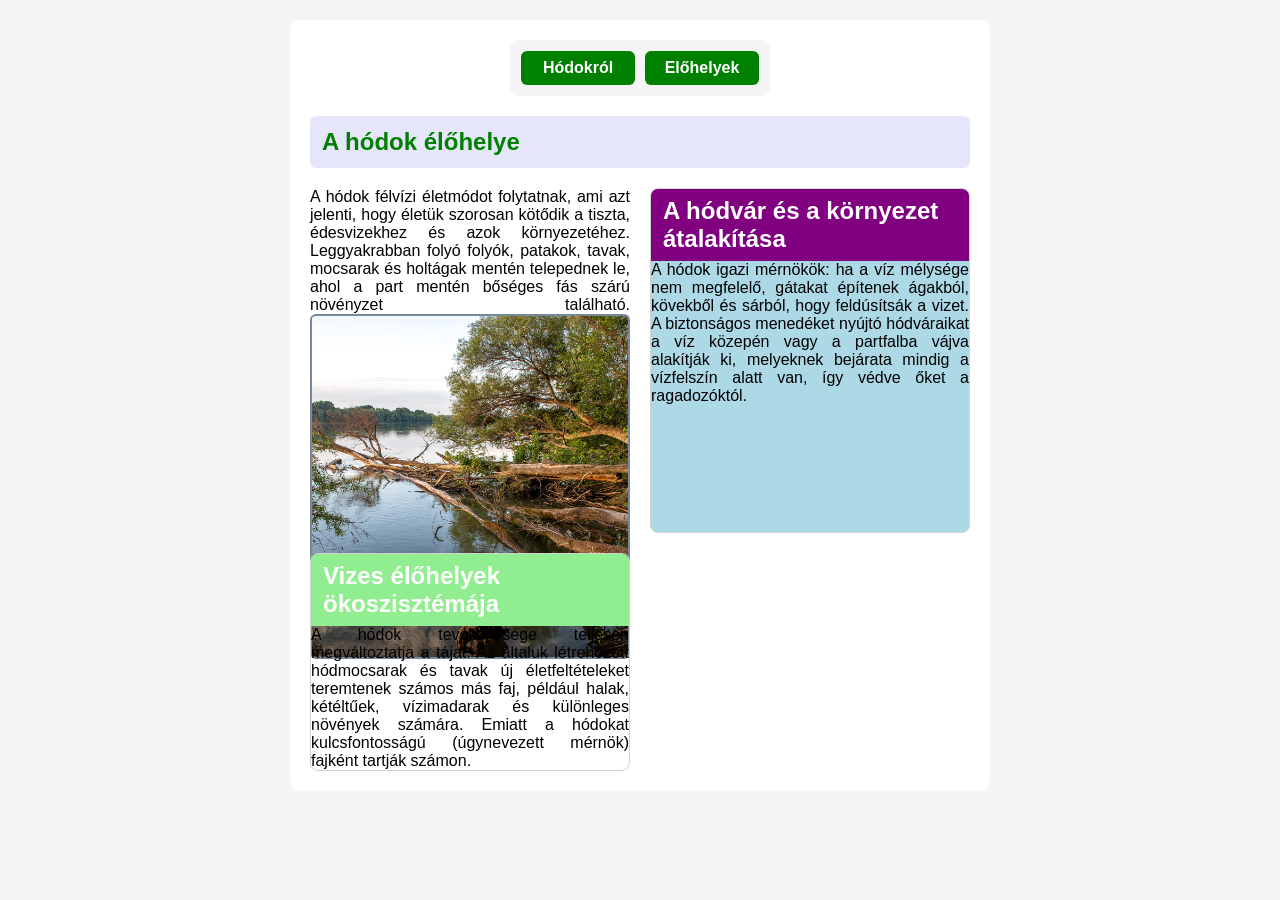
==== elohely.html @ 4e619b02 "masodikoldal" ====
<!DOCTYPE html>
<html lang="hu">
  <head>
    <meta charset="UTF-8" />
    <meta name="viewport" content="width=device-width, initial-scale=1.0" />
    <meta name="description" content="Hódók környezete" />
    <meta name="keywords" content="Hód, Hódok környezete, Hódok élőhelye" />
    <link rel="stylesheet" href="hod.css" />
    <title>Zsinkai Kristóf</title>
  </head>

  <body>
    <div class="container">
      <div class="fejléc">
        <a href="index.html">Hódokról</a>
        <a href="#">Előhelyek</a>
    
      </div>
      <h1>A hódok élőhelye</h1>
      <div class="tartalom">
        <p>
            A hódok félvízi életmódot folytatnak, ami azt jelenti, hogy életük szorosan kötődik a tiszta, édesvizekhez és azok környezetéhez. Leggyakrabban folyó folyók, patakok, tavak, mocsarak és holtágak mentén telepednek le, ahol a part mentén bőséges fás szárú növényzet található.
        <img src=kepek/folyami_odu.jpeg alt="hód">
        <div class="jellemzo">
          <h2>A hódvár és a környezet átalakítása</h2>
          <p>A hódok igazi mérnökök: ha a víz mélysége nem megfelelő, gátakat építenek ágakból, kövekből és sárból, hogy feldúsítsák a vizet. A biztonságos menedéket nyújtó hódváraikat a víz közepén vagy a partfalba vájva alakítják ki, melyeknek bejárata mindig a vízfelszín alatt van, így védve őket a ragadozóktól.</p>
        </div>
        <div class="fajtak">
          <h2>Vizes élőhelyek ökoszisztémája</h2>
          <p>A hódok tevékenysége teljesen megváltoztatja a tájat. Az általuk létrehozott hódmocsarak és tavak új életfeltételeket teremtenek számos más faj, például halak, kétéltűek, vízimadarak és különleges növények számára. Emiatt a hódokat kulcsfontosságú (úgynevezett mérnök) fajként tartják számon.</p>
        </div>
      </div>
     
    </div>
  </body>
</html>
---- hod.css ----
* {
    box-sizing: border-box;
}

body {
    background-color: whitesmoke;
    font-family: Arial, sans-serif;
    margin: 0;
    padding: 20px 0;
}

.container {
    background-color: white;
    max-width: 700px;
    margin: 0 auto;
    padding: 20px;
    border-radius: 10px;
}

.fejléc {
    display: grid;
    grid-template-columns: 1fr 1fr;
    gap: 10px;
    background-color: whitesmoke;
    padding: 10px;
    border: 1px solid whitesmoke;
    border-radius: 8px;
    margin: 0px 200px 0px 200px;
}

.fejléc a {
    background-color: green;
    color: white;
    font-weight: bold;
    text-decoration: none;
    text-align: center;
    border-radius: 6px;
    padding: 8px 10px;
    
}

.fejléc a:hover {
    background-color: greenyellow;
}

h1 {
    background-color: lavender;
    color: green;
    font-size: 24px;
    font-weight: bold;
    padding: 12px;
    border-radius: 6px;
    margin-top: 20px;
}

.tartalom {
    display: grid;
    grid-template-columns: 1fr 1fr;
    gap: 20px;
    margin-top: 20px;
}

.tartalom  p {
    text-align: justify;
    margin: 0;
}

.tartalom  img {
    width: 100%;
    height: 100%;
    object-fit: cover;
    border: 2px solid lightslategray;
    border-radius: 6px;
}

.jellemzo {
    border: 1px solid lightgrey;
    border-radius: 8px;
    overflow: hidden;
}

.fajtak {
    border: 1px solid lightgray;
    border-radius: 8px;
    overflow: hidden;
}

.jellemzo h2 {
    background-color: purple;
    color: white;
    margin: 0;
    padding: 8px 12px;
}

.fajtak h2 {
    background-color: lightgreen;
    color: white;
    margin: 0;
    padding: 8px 12px;
}


.fajtak ol {
    padding: 12px 24px;
    margin: 0;
}

.jellemzo li {
    margin-bottom: 8px;
}

.jellemzo {
    background-color: lightblue;
}

.fajtak li {
    margin-bottom: 8px;
}

.lablec {
    border: 1px solid gray;
    border-radius: 8px;
    padding: 15px;
    margin-top: 20px;
}

.lablec h3 {
    text-decoration: underline;
    margin-top: 0;
}

.lablec p {
    margin-bottom: 0;
}


@media (max-width: 700px) {
    .tartalom {
        grid-template-columns: 1fr;
    }

    .tartalom  img {
        max-height: 250px;
    }

    .fejléc {
        grid-template-columns: 1fr 1fr;
    }
}

@media (max-width: 480px) {
    .container {
        padding: 12px;
        border-radius: 0;
    }

    .fejléc {
        grid-template-columns: 1fr;
    }

    h1 {
        font-size: 20px;
    }
    
}
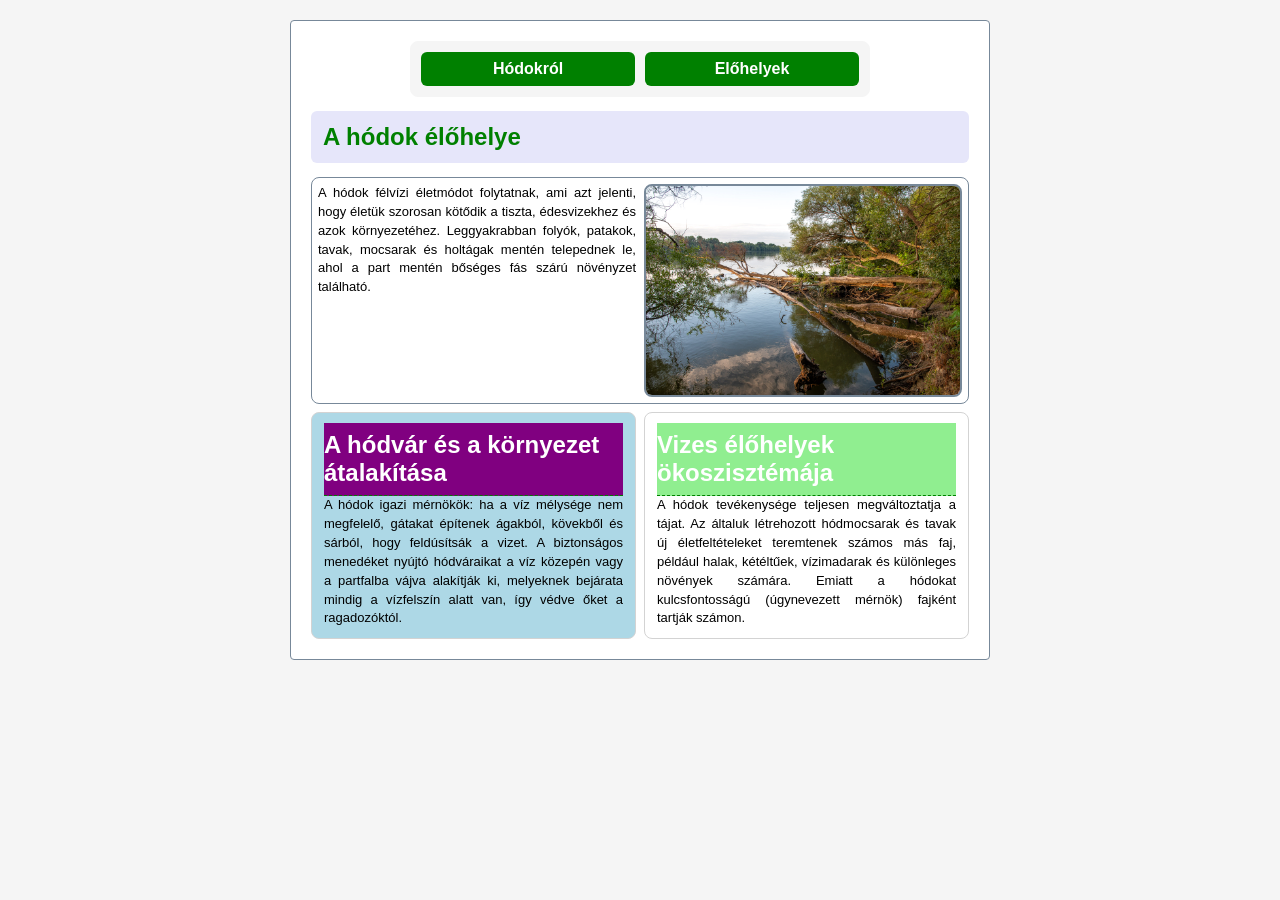
==== commit 32ff66e0: "masodikoldal" ====
--- a/elohely.html
+++ b/elohely.html
@@ -8,24 +8,30 @@
     <link rel="stylesheet" href="hod.css" />
     <title>Zsinkai Kristóf</title>
   </head>
-
   <body>
     <div class="container">
-      <div class="fejléc">
+      <div class="fejlec">
         <a href="index.html">Hódokról</a>
         <a href="#">Előhelyek</a>
     
       </div>
       <h1>A hódok élőhelye</h1>
       <div class="tartalom">
-        <p>
-            A hódok félvízi életmódot folytatnak, ami azt jelenti, hogy életük szorosan kötődik a tiszta, édesvizekhez és azok környezetéhez. Leggyakrabban folyó folyók, patakok, tavak, mocsarak és holtágak mentén telepednek le, ahol a part mentén bőséges fás szárú növényzet található.
-        <img src=kepek/folyami_odu.jpeg alt="hód">
-        <div class="jellemzo">
+        <div class="bevezeto">
+          <p>
+            A hódok félvízi életmódot folytatnak, ami azt jelenti, hogy életük
+            szorosan kötődik a tiszta, édesvizekhez és azok környezetéhez.
+            Leggyakrabban folyók, patakok, tavak, mocsarak és holtágak mentén
+            telepednek le, ahol a part mentén bőséges fás szárú növényzet
+            található.
+          </p>
+          <img src="kepek/folyami_odu.jpeg" alt="Hódok élőhelye a vízparton" />
+        </div>
+        <div class="kartya jellemzo">
           <h2>A hódvár és a környezet átalakítása</h2>
           <p>A hódok igazi mérnökök: ha a víz mélysége nem megfelelő, gátakat építenek ágakból, kövekből és sárból, hogy feldúsítsák a vizet. A biztonságos menedéket nyújtó hódváraikat a víz közepén vagy a partfalba vájva alakítják ki, melyeknek bejárata mindig a vízfelszín alatt van, így védve őket a ragadozóktól.</p>
         </div>
-        <div class="fajtak">
+        <div class="kartya fajtak">
           <h2>Vizes élőhelyek ökoszisztémája</h2>
           <p>A hódok tevékenysége teljesen megváltoztatja a tájat. Az általuk létrehozott hódmocsarak és tavak új életfeltételeket teremtenek számos más faj, például halak, kétéltűek, vízimadarak és különleges növények számára. Emiatt a hódokat kulcsfontosságú (úgynevezett mérnök) fajként tartják számon.</p>
         </div>
@@ -34,3 +40,4 @@
     </div>
   </body>
 </html>
+
--- a/hod.css
+++ b/hod.css
@@ -1,165 +1,163 @@
 * {
-    box-sizing: border-box;
+  box-sizing: border-box;
 }
 
 body {
-    background-color: whitesmoke;
-    font-family: Arial, sans-serif;
-    margin: 0;
-    padding: 20px 0;
+  background-color: whitesmoke;
+  font-family: Arial, sans-serif;
+  margin: 0;
+  padding: 20px;
 }
 
 .container {
-    background-color: white;
-    max-width: 700px;
-    margin: 0 auto;
-    padding: 20px;
-    border-radius: 10px;
+  background-color: white;
+  max-width: 700px;
+  margin: 0 auto;
+  padding: 20px;
+  border: 1px solid lightslategray;
+  border-radius: 4px;
 }
 
-.fejléc {
-    display: grid;
-    grid-template-columns: 1fr 1fr;
-    gap: 10px;
-    background-color: whitesmoke;
-    padding: 10px;
-    border: 1px solid whitesmoke;
-    border-radius: 8px;
-    margin: 0px 200px 0px 200px;
+.fejlec {
+  display: grid;
+  grid-template-columns: 1fr 1fr;
+  gap: 10px;
+  background-color: whitesmoke;
+  padding: 10px;
+  border: 1px solid whitesmoke;
+  border-radius: 8px;
+  max-width: 460px;
+  margin: 0 auto;
 }
 
-.fejléc a {
-    background-color: green;
-    color: white;
-    font-weight: bold;
-    text-decoration: none;
-    text-align: center;
-    border-radius: 6px;
-    padding: 8px 10px;
-    
+.fejlec a {
+  background-color: green;
+  color: white;
+  font-weight: bold;
+  text-decoration: none;
+  text-align: center;
+  border-radius: 6px;
+  padding: 8px 10px;
 }
 
-.fejléc a:hover {
-    background-color: greenyellow;
+.fejlec a:hover {
+  background-color: greenyellow;
 }
 
 h1 {
-    background-color: lavender;
-    color: green;
-    font-size: 24px;
-    font-weight: bold;
-    padding: 12px;
-    border-radius: 6px;
-    margin-top: 20px;
+  background-color: lavender;
+  color: green;
+  font-size: 24px;
+  font-weight: bold;
+  padding: 12px;
+  border-radius: 6px;
+  margin: 14px 0;
 }
 
 .tartalom {
-    display: grid;
-    grid-template-columns: 1fr 1fr;
-    gap: 20px;
-    margin-top: 20px;
+  display: grid;
+  grid-template-columns: 1fr 1fr;
+  gap: 8px;
+  grid-template-areas:
+    "bevezeto bevezeto"
+    "jellemzo fajtak";
 }
 
-.tartalom  p {
-    text-align: justify;
-    margin: 0;
+.bevezeto {
+  display: grid;
+  grid-area: bevezeto;
+  grid-template-columns: 1fr 1fr;
+  gap: 8px;
+  align-items: stretch;
+  border: 1px solid lightslategray;
+  border-radius: 8px;
+  padding: 6px;
 }
 
-.tartalom  img {
-    width: 100%;
-    height: 100%;
-    object-fit: cover;
-    border: 2px solid lightslategray;
-    border-radius: 6px;
+.tartalom p {
+  text-align: justify;
+  margin: 0;
+  line-height: 1.45;
+  font-size: 13px;
+}
+
+img {
+  width: 100%;
+  height: 100%;
+  object-fit: cover;
+  border: 2px solid lightslategray;
+  border-radius: 8px;
 }
 
 .jellemzo {
-    border: 1px solid lightgrey;
-    border-radius: 8px;
-    overflow: hidden;
+  grid-area: jellemzo;
 }
 
 .fajtak {
-    border: 1px solid lightgray;
-    border-radius: 8px;
-    overflow: hidden;
+  grid-area: fajtak;
+}
+
+.kartya {
+  border: 1px solid lightgray;
+  border-radius: 8px;
+  overflow: hidden;
+  padding: 10px 12px;
 }
 
 .jellemzo h2 {
-    background-color: purple;
-    color: white;
-    margin: 0;
-    padding: 8px 12px;
+  background-color: purple;
+  color: white;
+  margin: 0;
+  padding: 8px 0;
+  border-bottom: 1px dashed green;
 }
 
 .fajtak h2 {
-    background-color: lightgreen;
-    color: white;
-    margin: 0;
-    padding: 8px 12px;
+  background-color: lightgreen;
+  color: white;
+  margin: 0;
+  padding: 8px 0;
+  border-bottom: 1px dashed green;
 }
 
-
 .fajtak ol {
-    padding: 12px 24px;
-    margin: 0;
-}
-
-.jellemzo li {
-    margin-bottom: 8px;
+  padding: 12px 24px;
+  margin: 0;
 }
 
 .jellemzo {
-    background-color: lightblue;
+  background-color: lightblue;
 }
 
-.fajtak li {
-    margin-bottom: 8px;
+li {
+  margin-bottom: 8px;
 }
 
-.lablec {
-    border: 1px solid gray;
-    border-radius: 8px;
-    padding: 15px;
-    margin-top: 20px;
-}
+@media (max-width: 700px) {
+  .tartalom {
+    grid-template-columns: 1fr;
+    grid-template-areas:
+      "bevezeto"
+      "jellemzo"
+      "fajtak";
+  }
 
-.lablec h3 {
-    text-decoration: underline;
-    margin-top: 0;
-}
-
-.lablec p {
-    margin-bottom: 0;
-}
-
-
-@media (max-width: 700px) {
-    .tartalom {
-        grid-template-columns: 1fr;
-    }
-
-    .tartalom  img {
-        max-height: 250px;
-    }
-
-    .fejléc {
-        grid-template-columns: 1fr 1fr;
-    }
+  img {
+    max-height: 250px;
+  }
 }
 
 @media (max-width: 480px) {
-    .container {
-        padding: 12px;
-        border-radius: 0;
-    }
+  .container {
+    padding: 12px;
+    border-radius: 0;
+  }
 
-    .fejléc {
-        grid-template-columns: 1fr;
-    }
+  .fejlec {
+    grid-template-columns: 1fr;
+  }
 
-    h1 {
-        font-size: 20px;
-    }
-    
-}+  .bevezeto {
+    grid-template-columns: 1fr;
+  }
+}
